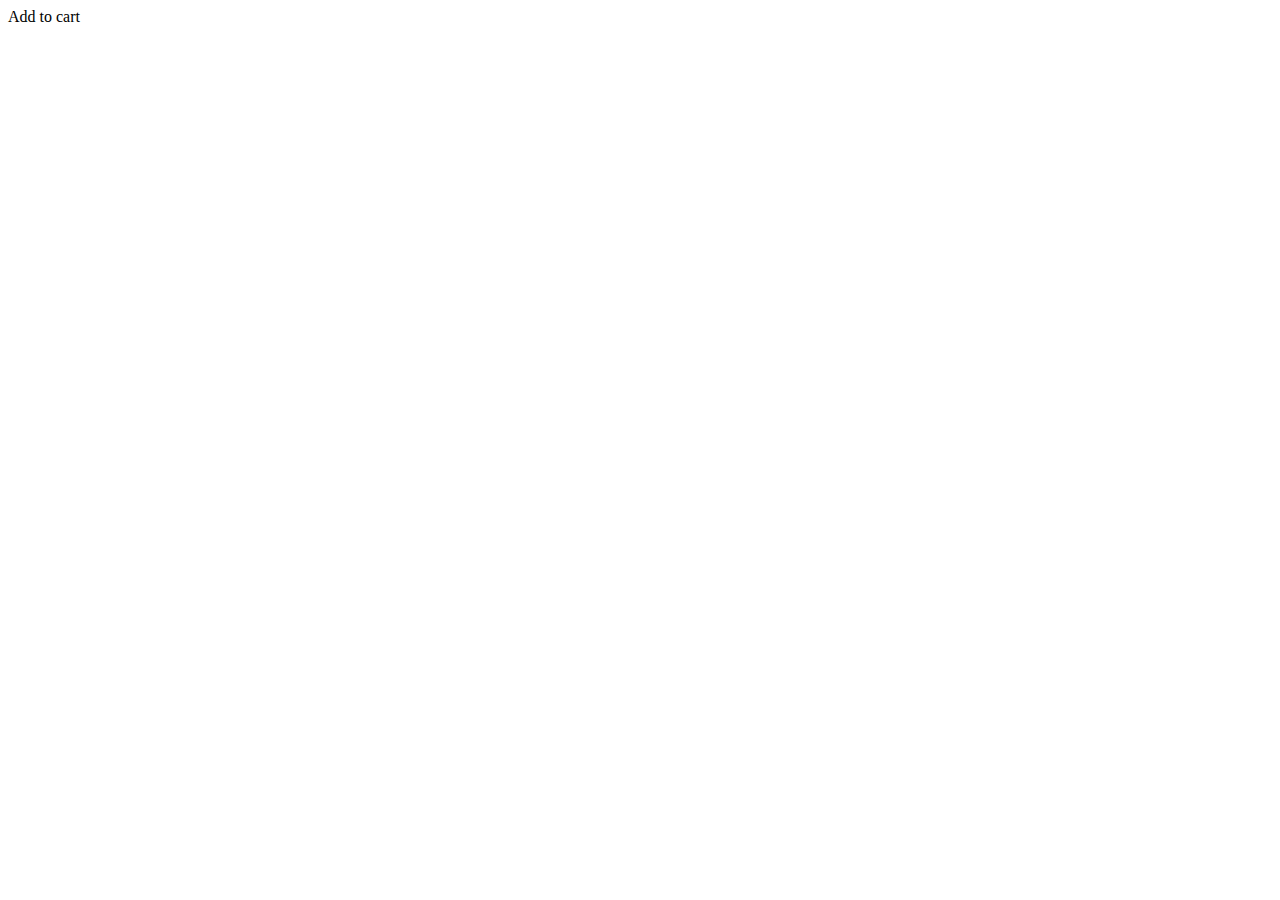
==== src/main/resources/com/example/pages/Index.html @ d0445af4 "learned about repeaters" ====
<?xml version="1.0" encoding="UTF-8"?>
<html xmlns="http://www.w3.org/1999/xhtml"
      xmlns:wicket="http://wicket.apache.org">
    <body>
        <div wicket:id="apples">
            <h3 wicket:id="model"></h3>
            <a wicket:id="link"></a>
            <a wicket:id="add">Add to cart</a>
        </div>

    </body>
</html>
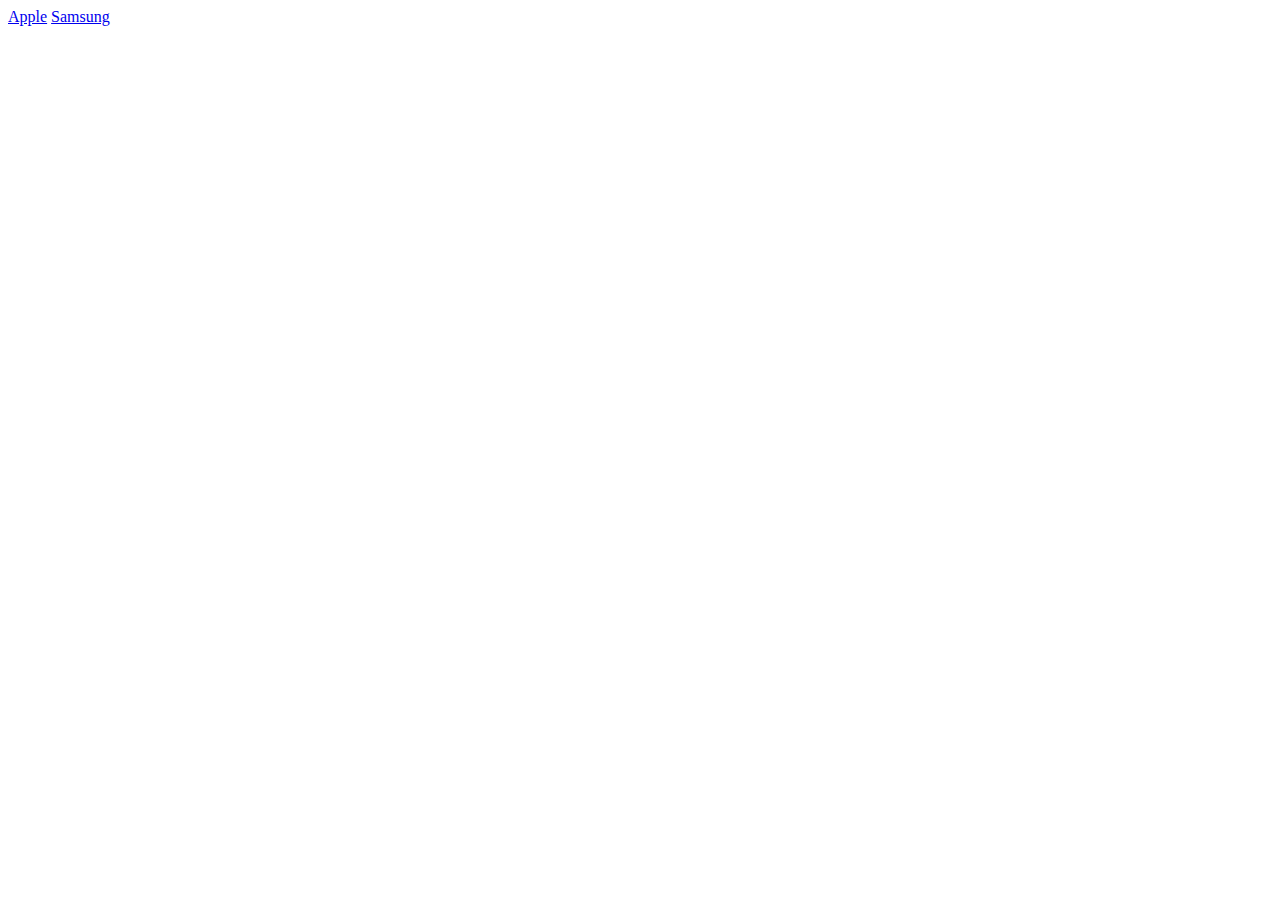
==== commit e341d6aa: "learned about datatables and panels" ====
--- a/src/main/resources/com/example/pages/Index.html
+++ b/src/main/resources/com/example/pages/Index.html
@@ -1,12 +1,28 @@
 <?xml version="1.0" encoding="UTF-8"?>
-<html xmlns="http://www.w3.org/1999/xhtml"
-      xmlns:wicket="http://wicket.apache.org">
-    <body>
-        <div wicket:id="apples">
-            <h3 wicket:id="model"></h3>
-            <a wicket:id="link"></a>
-            <a wicket:id="add">Add to cart</a>
-        </div>
+<html
+	xmlns="http://www.w3.org/1999/xhtml"
+	xmlns:wicket="http://wicket.apache.org"
+ lang="en">
+	<head>
+		<link
+			href="https://cdn.jsdelivr.net/npm/bootstrap@5.3.2/dist/css/bootstrap.min.css"
+			rel="stylesheet"
+			integrity="sha384-T3c6CoIi6uLrA9TneNEoa7RxnatzjcDSCmG1MXxSR1GAsXEV/Dwwykc2MPK8M2HN"
+			crossorigin="anonymous"
+		/>
+		<script
+			src="https://cdn.jsdelivr.net/npm/bootstrap@5.3.2/dist/js/bootstrap.bundle.min.js"
+			integrity="sha384-C6RzsynM9kWDrMNeT87bh95OGNyZPhcTNXj1NW7RuBCsyN/o0jlpcV8Qyq46cDfL"
+			crossorigin="anonymous"
+		></script>
+		<title>Index page</title>
+	</head>
+	<body>
+		<wicket:link>
+			<a href="ApplePage.html">Apple</a>
+			<a href="SamsungPage.html">Samsung</a>
+		</wicket:link>
+		<wicket:child/>
 
-    </body>
-</html>+	</body>
+</html>
